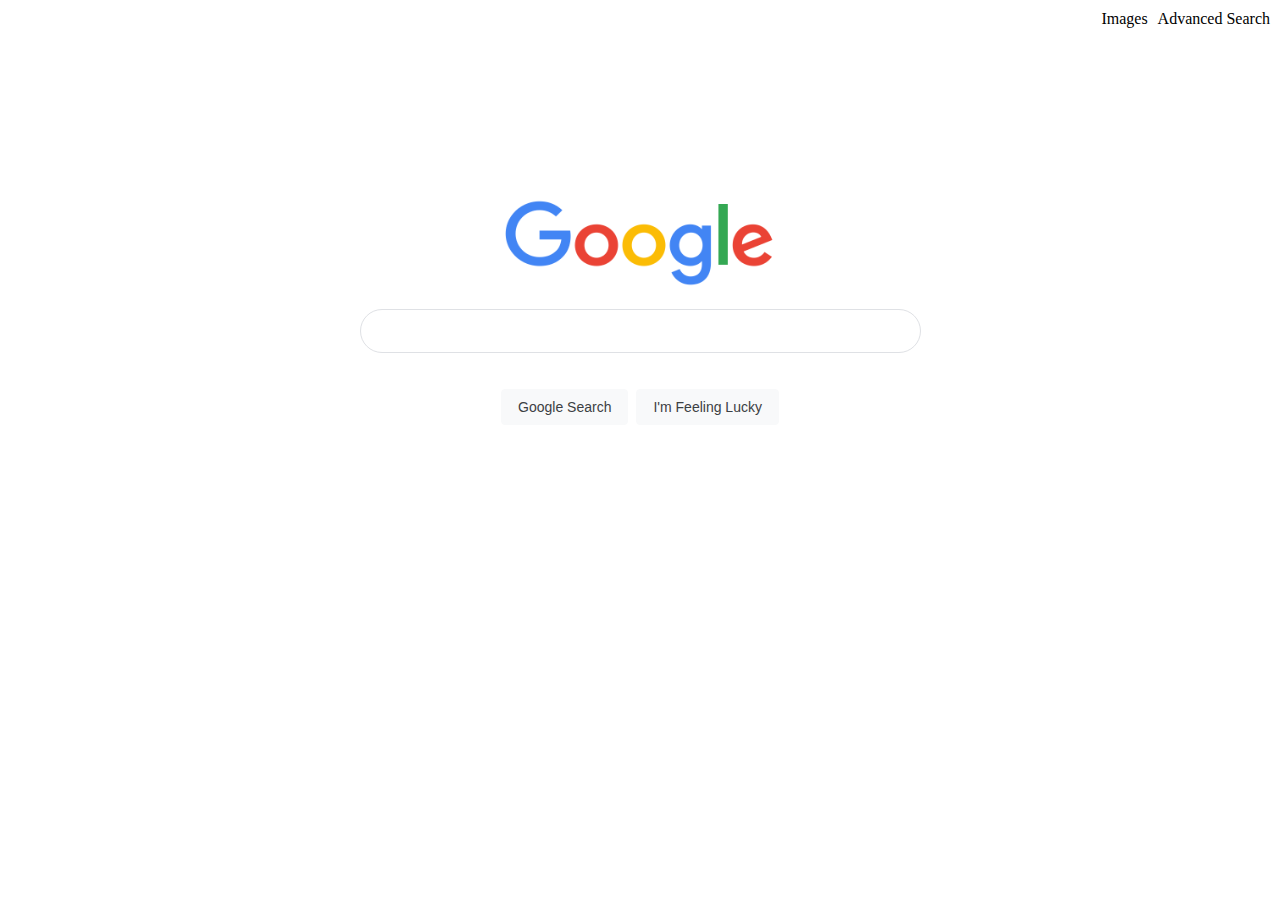
==== index.html @ de94bc9b "Design for front-end for Google Search, Google Image Search, and Google Advanced Search." ====
<!DOCTYPE html>
<html lang="en">
<head>
    <meta charset="UTF-8">
    <meta http-equiv="X-UA-Compatible" content="IE=edge">
    <meta name="viewport" content="width=device-width, initial-scale=1.0">
    <link rel="stylesheet" href="styles.css">
    <title>google</title>
</head>
<body>
    
    <nav>
    <a href="./images.html">Images</a>
    <a href="./advanced.html">Advanced Search</a>
    </nav>

    <section>
            <div class="googleImage">
                <img src="./googlelogo.png" alt="google logo">
            </div>
            
            
            <form action="https://www.google.com/search">
                <!-- hint the value in input search shown in placeholder -->
                <input type="text" name="q">
            
                <div class="search_btn">
                    <input type="submit" name="submit" value="Google Search">
                    <input type="submit" name="btnI" value="I'm Feeling Lucky">
                </div>
            
            </form>
    </section>


</body>
</html>
---- styles.css ----
* {
    padding: 0;
    margin: 0;
    box-sizing: border-box;
}

nav {
    display: flex;
    justify-content: end;
    gap: 10px;
    margin: 10px;
}

form {
    display: flex;
    flex-direction: column;
    justify-content: center0;
    align-items: center;
}

.search_btn {
    display: flex;
    flex-direction: row;
}

form > input[type=text] {
    display: flex;
    border-radius: 24px;
    width: calc(632px + 6px);
    max-width: 561px;
    padding: 6px 10px;
    border: 1px solid #dfe1e5;
    outline: none;
    box-shadow: none;
    margin: 0 0 25px 0;
    height: 44px;
}

form > input:hover ,form > input:focus {
    background-color: #fff;
    box-shadow: 0 1px 6px rgb(32 33 36 / 28%);
    border-color: rgba(223,225,229,0);
}

.search_btn > input , .search_btn > input:active {
    background-color: #f8f9fa;
    border: 1px solid #f8f9fa;
    border-radius: 4px;
    color: #3c4043;
    font-family: arial,sans-serif;
    font-size: 14px;
    margin: 11px 4px;
    padding: 0 16px;
    line-height: 27px;
    height: 36px;
    min-width: 54px;
    text-align: center;
    cursor: pointer;
    user-select: none;
}

.search_btn > input:hover {
    border: 1px solid #dadce0;
}

.search_btn > input:focus {
    border: 1px solid #4285f4;
} 

.googleImage {
    display: flex;
    justify-content: center;
    
}

img {
    width: 271px;
    height: 92px;
    -webkit-user-drag: none;
    -khtml-user-drag: none;
    -moz-user-drag: none;
    -o-user-drag: none;
    margin-bottom: 18px;
}

a, a:active , a:visited {
    text-decoration: none;
    color: black;
}

section {
    margin-top: 171px;
}
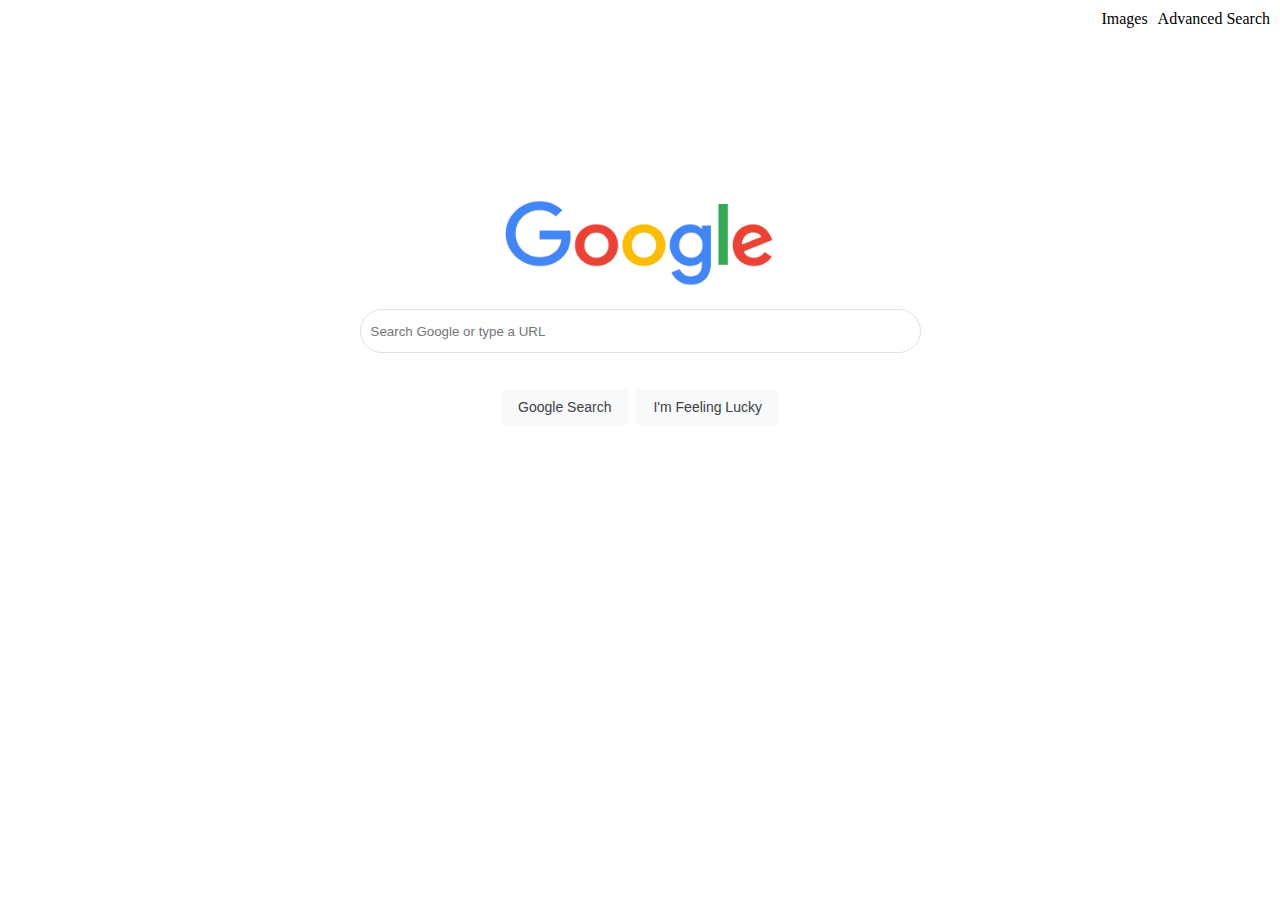
==== commit 6cad7e77: "Update index.html" ====
--- a/index.html
+++ b/index.html
@@ -4,25 +4,25 @@
     <meta charset="UTF-8">
     <meta http-equiv="X-UA-Compatible" content="IE=edge">
     <meta name="viewport" content="width=device-width, initial-scale=1.0">
-    <link rel="stylesheet" href="styles.css">
+    <link rel="stylesheet" href="./assets/styles/styles.css">
     <title>google</title>
 </head>
 <body>
     
     <nav>
-    <a href="./images.html">Images</a>
-    <a href="./advanced.html">Advanced Search</a>
+    <a href="./assets/pages/images.html">Images</a>
+    <a href="./assets/pages/advanced.html">Advanced Search</a>
     </nav>
 
     <section>
             <div class="googleImage">
-                <img src="./googlelogo.png" alt="google logo">
+                <img src="./assets/images/googlelogo.png" alt="google logo">
             </div>
             
             
             <form action="https://www.google.com/search">
                 <!-- hint the value in input search shown in placeholder -->
-                <input type="text" name="q">
+                <input type="text" name="q" placeholder="Search Google or type a URL">
             
                 <div class="search_btn">
                     <input type="submit" name="submit" value="Google Search">
@@ -34,4 +34,4 @@
 
 
 </body>
-</html>+</html>
--- a/assets/styles/styles.css
+++ b/assets/styles/styles.css
@@ -0,0 +1,94 @@
+* {
+    padding: 0;
+    margin: 0;
+    box-sizing: border-box;
+}
+
+nav {
+    display: flex;
+    justify-content: end;
+    gap: 10px;
+    margin: 10px;
+}
+
+form {
+    display: flex;
+    flex-direction: column;
+    justify-content: center0;
+    align-items: center;
+}
+
+.search_btn {
+    display: flex;
+    flex-direction: row;
+}
+
+form > input[type=text] {
+    display: flex;
+    border-radius: 24px;
+    width: calc(632px + 6px);
+    max-width: 561px;
+    padding: 6px 10px;
+    border: 1px solid #dfe1e5;
+    outline: none;
+    box-shadow: none;
+    margin: 0 0 25px 0;
+    height: 44px;
+}
+
+form > input:hover ,form > input:focus {
+    background-color: #fff;
+    box-shadow: 0 1px 6px rgb(32 33 36 / 28%);
+    border-color: rgba(223,225,229,0);
+}
+
+
+.search_btn > input , .search_btn > input:active {
+    background-color: #f8f9fa;
+    border: 1px solid #f8f9fa;
+    border-radius: 4px;
+    color: #3c4043;
+    font-family: arial,sans-serif;
+    font-size: 14px;
+    margin: 11px 4px;
+    padding: 0 16px;
+    line-height: 27px;
+    height: 36px;
+    min-width: 54px;
+    text-align: center;
+    cursor: pointer;
+    user-select: none;
+}
+
+.search_btn > input:hover {
+    border: 1px solid #dadce0;
+}
+
+.search_btn > input:focus {
+    border: 1px solid #4285f4;
+} 
+
+.googleImage {
+    display: flex;
+    justify-content: center;
+    
+}
+
+img {
+    width: 271px;
+    height: 92px;
+    -webkit-user-drag: none;
+    -khtml-user-drag: none;
+    -moz-user-drag: none;
+    -o-user-drag: none;
+    margin-bottom: 18px;
+}
+
+a, a:active , a:visited {
+    text-decoration: none;
+    color: black;
+}
+
+section {
+    margin-top: 171px;
+}
